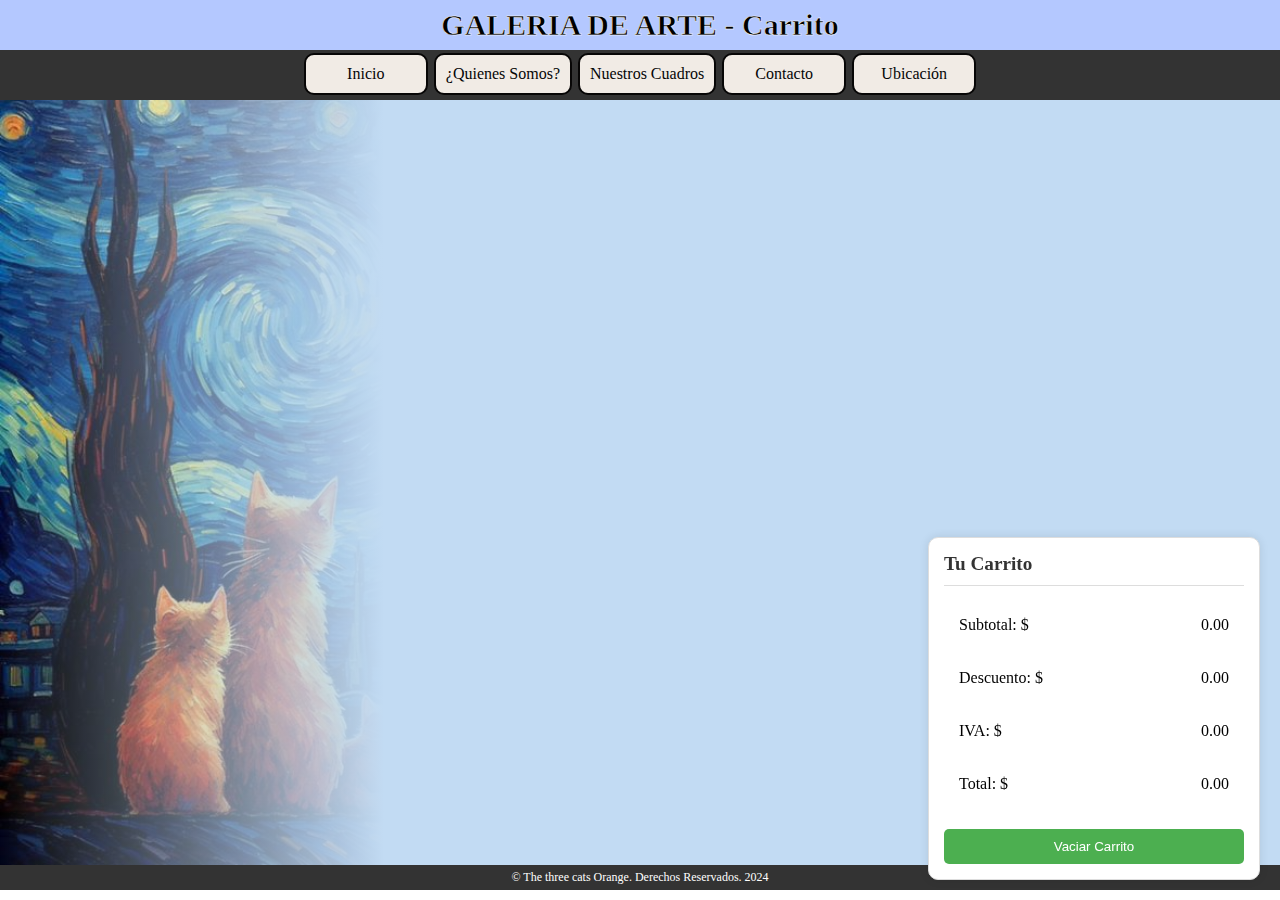
==== pages/cart.html @ 8a73ab3d "Page ArtGalery V2.1" ====
<!DOCTYPE html>
<html lang="es">
<head>
    <meta charset="UTF-8">
    <meta name="viewport" content="width=device-width, initial-scale=1.0">
    <title>Carrito de Compras - Galería de Arte</title>
    <link rel="stylesheet" href="../css/style.css">
</head>
<body>
    <header>
        <div class="page-tittle">
            <h1>GALERIA DE ARTE - Carrito</h1>
        </div>
        <nav class="header-navbar">
            <ul>
                <li><a href="../index.html">Inicio</a></li>
                <li><a href="Why.html">¿Quienes Somos?</a></li>
                <li><a href="Cuadros.html">Nuestros Cuadros</a></li>
                <li><a href="Contacto.html">Contacto</a></li>
                <li><a href="Ubicacion.html">Ubicación</a></li>
            </ul>
        </nav>
    </header>

    <main>
        <section id="productos">
            <div id="columna" class="productos-grid">
                <!-- Los productos se agregarán aquí dinámicamente -->
            </div>
        </section>

        <section id="carrito">
            <h2>Tu Carrito</h2>
            <div id="carrito-items">
                <!-- Los items del carrito se mostrarán aquí -->
            </div>
            <div id="carrito-total">
                <p>Subtotal: $<span id="subtotal-carrito">0.00</span></p>
                <p>Descuento: $<span id="descuento-carrito">0.00</span></p>
                <p>IVA: $<span id="iva-carrito">0.00</span></p>
                <p>Total: $<span id="total-carrito">0.00</span></p>
            </div>
            <button onclick="vaciarCarrito()">Vaciar Carrito</button>
        </section>
    </main>

    <footer>
        <p>&copy; The three cats Orange. Derechos Reservados. 2024</p>
    </footer>

    <script src="../scripts/app.js"></script>
</body>
</html>
---- css/style.css ----
* {
  padding: 0;
  margin: 0;
  max-width: 100%;
  overflow-x: hidden;
}

.html {
font-size: 62.5%;
}

.roboto-medium {
font-family: "Roboto", sans-serif;
font-weight: 500;
font-style: normal;
}

body {
  font-family: "roboto-medium";
  display: grid;
  grid-template-rows: 100px 1fr 25px;
}

/* Estilo del encabezado */

header {
  text-align: center;
  width: 100%;
}

/* Barra de navegación */

.page-tittle{
  display: block;
  -webkit-text-stroke: 0.5px white;
  color: black;
  font-size: 15px;
  background-color: rgb(180, 200, 255);
  height: 50px;
  align-content: center;
}

.header-navbar{
  width: 100%;
  height: 50px;
  display:flex;
  flex-flow: wrap;
  width: 100%;
}

a {
  display: flex;
  background-color: rgb(241, 235, 229);
  border: 2px solid rgb(7, 6, 6);
  padding: 5px;
  margin: 3px;
  border-radius: 10px;
  min-width: 100px;
  justify-content: center;
}

nav ul {
  list-style-type: none;
  background: #333;
  overflow: hidden;
  display: flex;
  justify-content: center;
  width: 100%;
}

nav ul li a {
  color: rgb(5, 5, 5);
  text-decoration: none;
  padding: 10px;
  display: block;
}

nav ul li a:hover {
  background: #5ebeeb;
}

/* Contenido principal */

.two-column-container{
  display: grid;
  grid-template-columns: 200px 1fr;
  min-height: 85dvh;
}

main {
  background: linear-gradient(to right, transparent, rgb(194, 219, 243) 30%), url("../img/cats.jpg");
  background-repeat: no-repeat;
  background-size: contain;
  min-height: 85dvh;
  height: 100%;
  min-width: 300px;
  p{
    margin-left: 20%;
    padding: 5%;
  }
  iframe {

    width: 50dvw;
    height: 50dvh;
    border: none;
    margin-left: 20%;
    padding: 5%;
  }
}

/* Barra lateral */
aside {
  height: 100%;
  width: 200px;
  background: linear-gradient(135deg, #f6f7f8 0%, rgb(194, 219, 243) 100%);
  box-shadow: inset -5px 0 15px rgba(0, 0, 0, 0.1);
  display: flex;
  align-items: center;
  flex-direction: column;
  border-right: 15px solid #333;
}

.trending-items {
  list-style: none;
  padding: 0;
}

.item {
  background: white;
  margin-bottom: 10px;
  border-radius: 10px;
  max-width: 175px;
  min-width: 150px;
  overflow: hidden;
  transition: all 0.3s ease;
  box-shadow: 0 5px 15px rgba(0, 0, 0, 0.1);
}

.item:hover {
  transform: translateY(-5px);
  box-shadow: 0 8px 20px rgba(0, 0, 0, 0.15);
}
.item h2 {
  font-size: 18px;
  margin: 0;
  padding: 15px;
  background: linear-gradient(90deg, rgb(194, 219, 243) 0%, #fad0c4 100%);
  color: white;
  font-weight: 600;
}

.item p {
  color: #333;
  margin: 0;
  padding: 5px 10px;
  font-size: 16px;
  display: flex;
  justify-content: space-between;
  align-items: center;
}

.item p::before {
  content: '$';
  font-weight: bold;
  color: #4CAF50;
}

.item .rating {
  padding: 0 15px 15px;
  color: #FFD700;
  font-size: 14px;
}

aside::before {
  content: 'Trending Art';
  display: block;
  font-size: 24px;
  font-weight: bold;
  margin-bottom: 20px;
  text-align: center;
  color: #333;
  border-bottom: 2px solid rgb(194, 219, 243);
  padding-bottom: 10px;
}

/* Add a subtle hover effect for the ratings */
.item .rating:hover {
  transform: scale(1.1);
  transition: transform 0.2s ease;
}


/* Pie de página */
footer {
  background-color: #333;
  color: white;
  width: 100%;
  height: 25px;
  p{
    margin: 0;
    padding: 5px;
    font-size: 12px;
    text-align: center;
  }
}

/* Formulario */
form {
  display: flex;
  width: 75dvw;
  align-items: center;
  flex-direction: column;
  margin-left: 12.5dvw;
  padding: 20px;
}

label {
  margin-top: 1rem;
}

input, textarea {
  padding: 0.5rem;
  margin-top: 0.5rem;
  border: 1px solid #ddd;
  border-radius: 4px;
  max-width: 50dvw;
}

button {
  margin-top: 1rem;
  padding: 0.5rem;
  background: #ddd;
  color: rgb(4, 5, 5);
  border: none;
  border-radius: 4px;
}

button:hover {
  background: hsl(219, 79%, 81%);
}

.index-video{
  display: flex;
  justify-content: end;
  align-items: center;
}

iframe{
margin-top: 5%;
}

.ubicacion-main{
  background-color: beige;
  padding: 20px;
  display: grid;
  justify-content:center;
  grid-template-rows: 50px auto 50px;
  height: 85dvh;
  h1{
    font-size: 40px;
    margin-bottom: 0;
    align-content: center;
  }
  .two-columns{
    display: grid;
    grid-template-columns: 1fr 1fr;
    align-content: end;
  }
  p{
    margin: 0;
    padding: 0;
    text-align: left;
  }
}
/* CARRITO */
.btn-carrito {
    position: fixed;
    bottom: 20px;
    right: 20px;
    z-index: 1000;
    background-color: #28a745;
    color: white;
    border: none;
    border-radius: 50%;
    width: 60px;
    height: 60px;
    display: flex;
    justify-content: center;
    align-items: center;
    box-shadow: 0 2px 5px rgba(0,0,0,0.2);
    transition: all 0.3s ease;
}

.btn-carrito:hover {
    background-color: #218838;
    transform: scale(1.1);
}

.btn-carrito i {
    font-size: 24px;
}

/* Cart Styles */
#carrito {
  position: fixed;
  bottom: 20px;
  right: 20px;
  width: 300px;
  background-color: white;
  border: 1px solid #ddd;
  border-radius: 10px;
  padding: 15px;
  box-shadow: 0 0 10px rgba(0,0,0,0.1);
  z-index: 1000;
}

#carrito h2 {
  margin-top: 0;
  color: #333;
  font-size: 1.2em;
}

#carrito-items {
  max-height: 200px;
  overflow-y: auto;
  margin-bottom: 10px;
}

#carrito-total {
  border-top: 1px solid #ddd;
  padding-top: 10px;
}

#carrito-total p {
  margin: 5px 0;
  display: flex;
  justify-content: space-between;
}

#carrito button {
  width: 100%;
  padding: 10px;
  background-color: #4CAF50;
  color: white;
  border: none;
  border-radius: 5px;
  cursor: pointer;
  transition: background-color 0.3s;
}

#carrito button:hover {
  background-color: #45a049;
}

/* Cart Toggle Button */
.cart-toggle {
  position: fixed;
  bottom: 20px;
  right: 20px;
  background-color: #4CAF50;
  color: white;
  border: none;
  border-radius: 50%;
  width: 60px;
  height: 60px;
  font-size: 24px;
  cursor: pointer;
  box-shadow: 0 2px 5px rgba(0,0,0,0.2);
  z-index: 1001;
  display: flex;
  align-items: center;
  justify-content: center;
  transition: background-color 0.3s;
}

.cart-toggle:hover {
  background-color: #45a049;
}

/* Product Card Styles */
#columna{
  display: grid;
  grid-template-rows: repeat(auto-fit, minmax(150px, 1fr));
  gap: 20px;
  min-width: 300px;
  margin-right: 350px;
  padding: 20px;
  perspective: 1000px;
  justify-content: end;
  overflow: hidden;
}

/* Enhanced Card Styles */
.card-cart {
  border: none;
  width: 30dvw;
  border-radius: 15px;
  padding: 20px;
  background: radial-gradient(circle, rgba(255,255,255,0.5) 0%, rgba(255,255,255,1) 70%);
  transition: all 0.5s cubic-bezier(0.175, 0.885, 0.32, 1.275);
  overflow: hidden;
  
  &:hover {
    transform: translateY(-5px) rotateX(2.5deg) rotateY(-2.5deg);
    background: linear-gradient(145deg, rgba(255,255,255,0.5) 0%, rgba(255,255,255,1) 70%);
    &::before {
      opacity: 1;
    }
  }
}

.card-body {
  display: flex;
  flex-direction: column;
  height: 100%;
  overflow: hidden;
  p{
    padding: 10px;
    text-align: end;
  }
}

.card-title {
  color: #2c3e50;
  font-size: 1em;
  font-weight: 700;
  text-transform: uppercase;
  letter-spacing: 1px;
  border-bottom: 2px solid transparent;
  border-image: linear-gradient(0.25turn, #3498db, #2ecc71, rgba(56,2,155,0));
  border-image-slice: 1;
  width:100%;
  
  &::after {
    content: '';
    position: absolute;
    bottom: -5px;
    left: 0;
    width: 50px;
    height: 2px;
  }
}

.card-text {
  color: #34495e;
  font-size: 0.95em;
  line-height: 1.6;
  flex-grow: 1;
}

.boton-agregar {
  align-self: flex-end;
  background: linear-gradient(45deg, #3498db, #2ecc71);
  color: white;
  border: none;
  padding: 10px 20px;
  border-radius: 25px;
  font-weight: 600;
  text-transform: uppercase;
  letter-spacing: 1px;
  cursor: pointer;
  transition: all 0.3s ease;
  position: relative;
  overflow: hidden;
  margin: 0;
  
  &::before {
    content: '';
    position: absolute;
    top: 0;
    left: -100%;
    width: 100%;
    height: 100%;
    background: linear-gradient(
      120deg,
      transparent,
      rgba(255, 255, 255, 0.3),
      transparent
    );
    transition: all 0.5s;
  }
  
  &:hover {
    transform: translateY(-3px);
    box-shadow: 0 5px 15px rgba(52, 152, 219, 0.4);
    
    &::before {
      left: 100%;
    }
  }
  
  &:active {
    transform: translateY(1px);
  }
}


/* Otra cosa */

#about{
      display: flex;
      width: 100%;
      justify-content: left;
      flex-direction: column;
}

#contact{
  display: flex;
  width: 50dvw;
  justify-content: left;
  flex-direction: column;
  margin-left: 12.5dvw;
  h2{
    text-align: left;
  }
  p{
    text-align: left;
    padding: 0;
    margin: 0;
  }
}

fieldset {
  display: flex;
  flex: 1 0 auto;
  flex-direction: column;
  width: 100%;
  margin: 20px;
  max-width: 50dvw;
  min-width: 20rem;
  padding: 0.5rem;
  background-color: #f9f9f9;
  border: 0.1rem solid #cecece;
  box-shadow: 0.4rem 0.4rem 0.4rem #333;
  border-radius: 2rem;
  padding: 3rem;
  background: linear-gradient(to left,transparent,white 50%), url(../img/hand-drawn-magic-symbol.avif);
  background-size: contain;
}

legend {
  background-color: rgba(175,200, 255, 0.8);
  border: 0.1rem solid #cecece;
  padding: 0.5rem;
  border-radius: 0.25rem;
  font-size: 0.8rem;
  color: #333;
  font-weight: bold;
  margin-bottom: 0.1rem;
  box-shadow: 0.2rem 0.2rem 0.1rem #333;
}

label {
  display: block;
  margin-top: 0.5rem;
  color: #555;
  font-size: 0.8rem;
  font-weight: 600;
  padding-left: 1rem;
}

input {
  width: 100%;
  margin-bottom: 1rem;
  border: 0.1rem solid #ccc;
  border-radius: 5px;
  font-size: 0.8rem;
  box-sizing: border-box;
  padding: 0.75rem;
}

textarea {
  width: 100%;
  margin-bottom: 1rem;
  border: 0.1rem solid #ccc;
  border-radius: 5px;
  font-size: 0.8rem;
  box-sizing: border-box;
}

.submit-button {
  width: 50%;
  padding: 1rem;
  font-weight: bold;
  background-color: rgb(100, 255, 150);
  margin: 1rem;
  border: 0.1rem solid #ccc;
  border-radius: 5px;
  font-size: 0.8rem;
  box-sizing: border-box;
}

.submit-button:hover{
  background-color: rgb(50, 125, 75) !important;
  color:white;
}

#contacto-title {
  text-align: left;
  margin-bottom: 30px;
  margin-left: 12.5dvw;
}

#contacto-title h2 {
  color: #c2185b;
  font-size: 2.5em;
  margin-bottom: 10px;
}

#contacto-title p {
  font-size: 1.2em;
  color: #880e4f;
  margin: 0;
  padding: 0;
}


/* Productos */
.product-buttons {
  display: flex;
  justify-content: space-between;
  padding: 0;
  list-style-type: none;
  margin-top: 15px;
}

.product-buttons li {
  flex: 1;
  margin: 0 5px;
}

.boton-contacto,
.boton-guardar,
.boton-agregar {
  display: inline-block;
  padding: 8px 10px;
  text-align: center;
  text-decoration: none;
  font-size: 14px;
  border-radius: 5px;
  transition: all 0.3s ease;
  cursor: pointer;
}

.boton-contacto,
.boton-guardar {
  border: 1px solid #3498db;
  color: #3498db;
  background-color: transparent;
}

.boton-contacto:hover,
.boton-guardar:hover {
  background-color: #3498db;
  color: white;
}

.boton-agregar {
  background-color: #4CAF50;
  color: white;
  border: none;
}

.boton-agregar:hover {
  background-color: #45a049;
}

.card {
  display: grid;
  grid-template-columns: 1fr 1fr;
  border-radius: 10px;
  overflow: hidden;
  box-shadow: 0 4px 6px purple;
  transition: transform 0.3s ease, box-shadow 0.3s ease;
  height: 250px;
}

.card:hover {
  transform: translateY(-5px);
  box-shadow: 0 6px 12px purple;
}

.container {
  border: 2px solid rgba(255, 255, 255, 0.1);
  border-radius: 10px;
  box-shadow: 5px 5px 15px rgba(138, 43, 226, 0.2);
  margin: 25px 10px;
  padding: 20px;
  background-color: rgba(255, 255, 255, 0.9);
}

.imgBox {
  width: 100%;
  height: 250px;
  overflow: hidden;
  border-radius: 5px;
}

.imgBox img {
  width: 100%;
  height: 100%;
  object-fit: contain;
  transition: transform 0.3s ease;
}

.imgBox:hover img {
  transform: scale(1.05);
}

.product-content {
  padding: 15px;
  background: linear-gradient(to right, transparent, white 50%), url("../img/fondo-cuadro.jpg");
  background-repeat: no-repeat;
  background-size: contain;
}

.product-title {
  font-size: 18px;
  margin-bottom: 10px;
  color: #333;
}

.product-content p {
  font-size: 14px;
  color: #666;
  margin-bottom: 15px;
}


.why-page {
  background-image: url("../img/why.jpg");
  background-size: cover;
  h1{
    padding: 25px;
    margin-left: 10px;
    margin-right: 10px;
  }
}

.texto-why-page {
  border: 15px inset rgba(60, 202, 243, 0.986);
  padding: 25px;
  border-radius: 50px;
  background-color: beige;
  margin-left: 10px;
  margin-right: 10px;
  cursor: default;
}

.texto-why-page:hover{
  border: 15px outset rgba(60, 202, 243, 0.986);
}

.contenedor {
  justify-content: center;
  align-items: center;
  
}

.cuadros-page{
  background-image: url("../img/fondo-cuadro.jpg");
  background-size:cover;
  background-repeat: repeat-y;
}

.cuadro-titulo {
  font-family: 'Times New Roman', Times, serif;
}
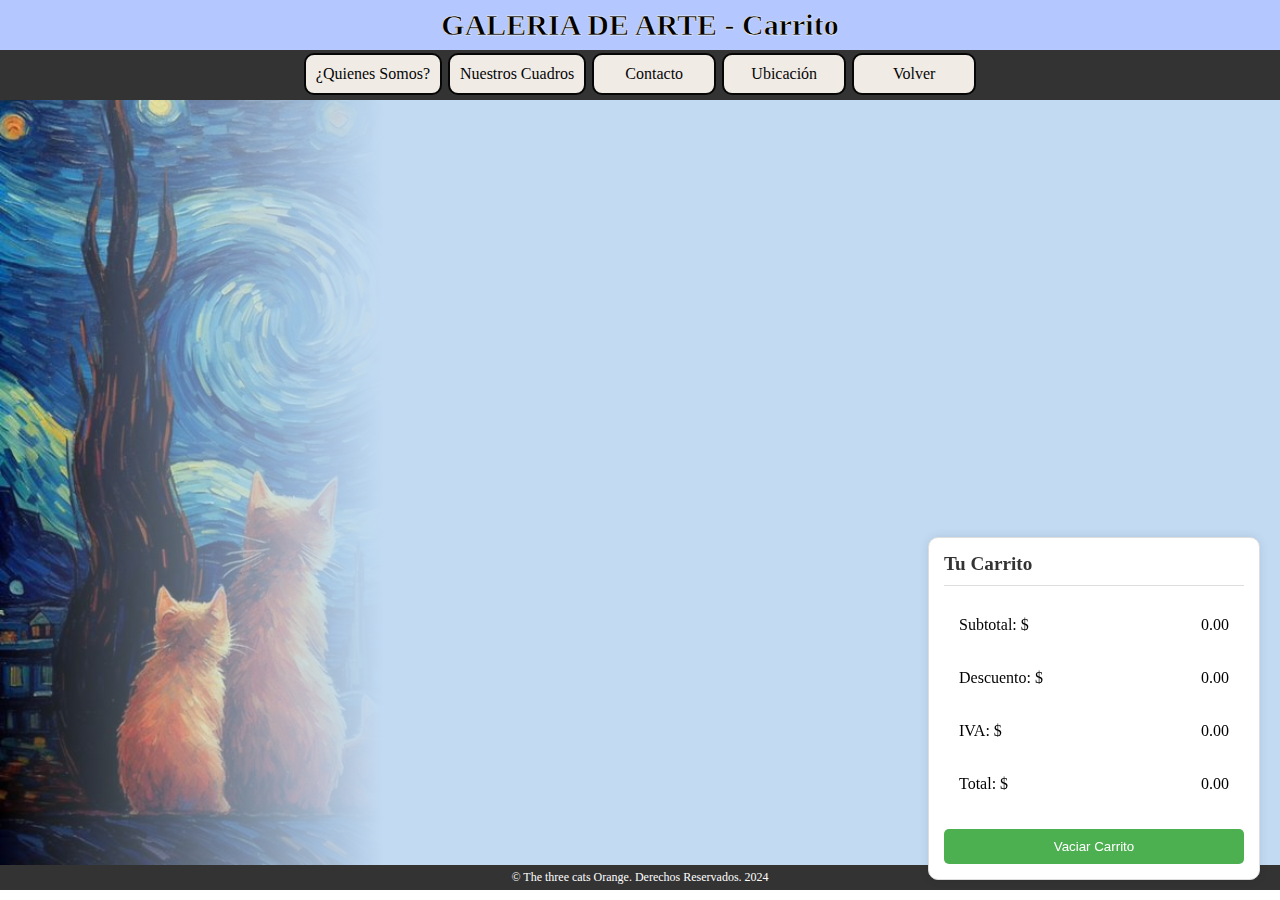
==== commit 8eba70bd: "Page ArtGalery V2.1" ====
--- a/pages/cart.html
+++ b/pages/cart.html
@@ -13,11 +13,11 @@
         </div>
         <nav class="header-navbar">
             <ul>
-                <li><a href="../index.html">Inicio</a></li>
-                <li><a href="Why.html">¿Quienes Somos?</a></li>
-                <li><a href="Cuadros.html">Nuestros Cuadros</a></li>
-                <li><a href="Contacto.html">Contacto</a></li>
-                <li><a href="Ubicacion.html">Ubicación</a></li>
+                <li><a href="../pages/Why.html"> ¿Quienes Somos?</a></li>
+                <li><a href="../pages/Cuadros.html"> Nuestros Cuadros</a> </li>
+                <li><a href="../pages/Contacto.html">Contacto</a></li>
+                <li><a href="../pages/Ubicacion.html">Ubicación</a></li>
+                <li><a href="../index.html">Volver</a></li>
             </ul>
         </nav>
     </header>
